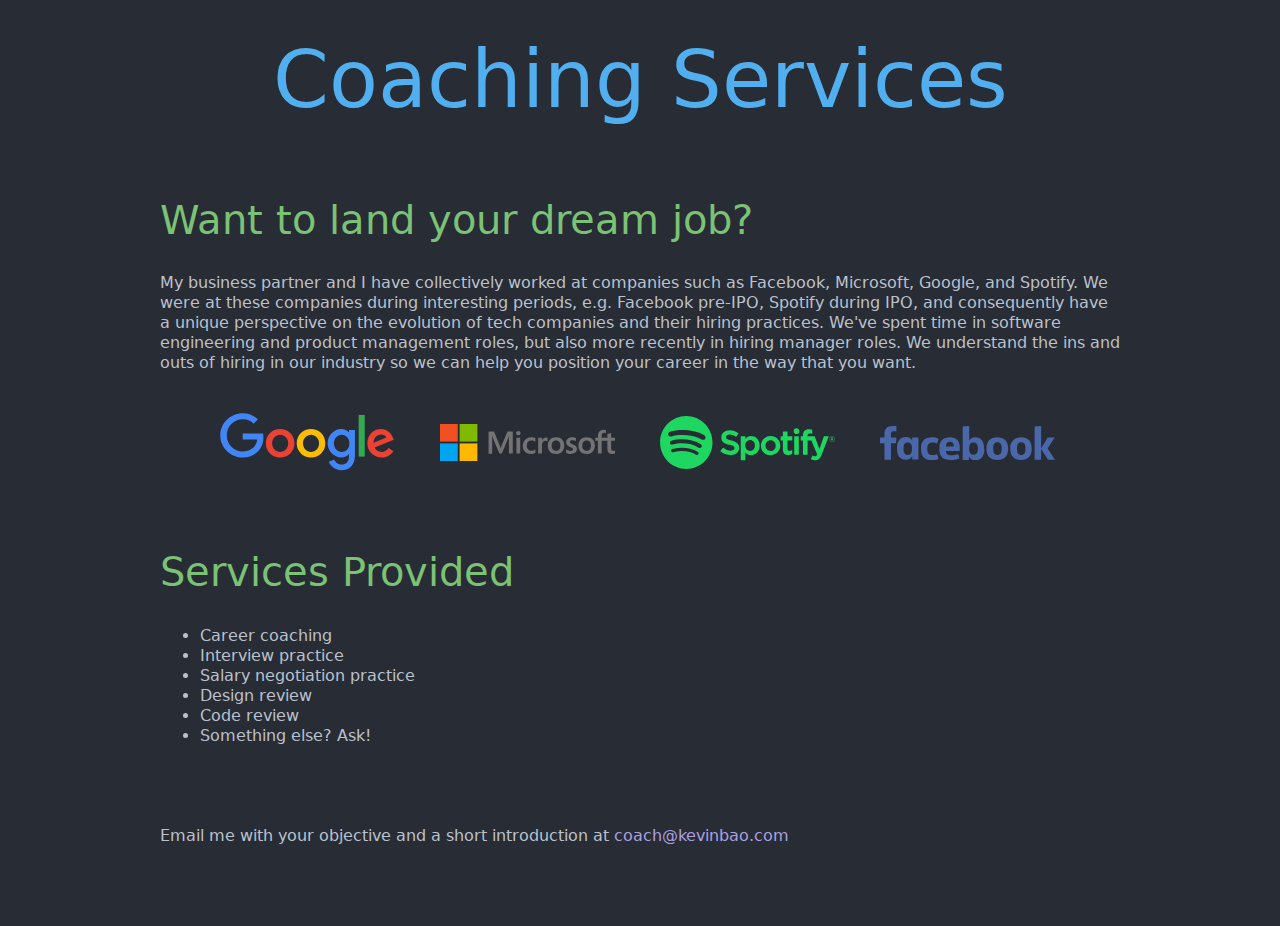
==== coach.html @ cbe7514e "Added Google Analytics" ====
<!DOCTYPE HTML>
<html>
  <head>
    <title>Kevin Bao | Coach</title>

    <link rel="stylesheet" href="assets/base.css">
    <link rel="stylesheet" href="assets/coach.css">

    <link rel="icon" type="img/ico" href="assets/piano.ico">

    <!-- Global site tag (gtag.js) - Google Analytics -->
    <script async src="https://www.googletagmanager.com/gtag/js?id=UA-164686368-1"></script>
    <script>
     window.dataLayer = window.dataLayer || [];
     function gtag(){dataLayer.push(arguments);}
     gtag('js', new Date());

     gtag('config', 'UA-164686368-1');
    </script>
  </head>

  <body>
    <div class="main">
      <div>
        <h1>Coaching Services</h1>
      </div>

      <div>
        <h2>
          Want to land your dream job?
        </h2>

        <p>
          My business partner and I have collectively worked at companies such as Facebook, Microsoft, Google, and Spotify.
          We were at these companies during interesting periods, e.g. Facebook pre-IPO, Spotify during IPO, and consequently have a unique perspective on the evolution of tech companies and their hiring practices.
          We've spent time in software engineering and product management roles, but also more recently in hiring manager roles.
          We understand the ins and outs of hiring in our industry so we can help you position your career in the way that you want.
        </p>

        <div id="logos">
          <img src="assets/google.svg" />
          <img src="assets/microsoft.svg" />
          <img src="assets/spotify.svg" />
          <img src="assets/facebook.svg" />
        </div>
      </div>

      <div>
        <h2>
          Services Provided
        </h2>

        <ul>
          <li>Career coaching</li>
          <li>Interview practice</li>
          <li>Salary negotiation practice</li>
          <li>Design review</li>
          <li>Code review</li>
          <li>Something else? Ask!</li>
        </ul>
      </div>

      <div>
        <p>Email me with your objective and a short introduction at <a href="mailto:coaching@kevinbao.com">coach@kevinbao.com</a></p>
      </div>
    </div>
  </body>
</html>
---- assets/base.css ----
@font-face {
    font-family: 'DejaVuSans';
    src: url('DejaVuSans.woff') format('woff');
}

body {
    background-color: #282c34;
    font-family: 'DejaVuSans', sans-serif;
}

.main {
    color: #bbc2cf;
    line-height: 1.25em;
    margin: 40px auto 0px;
    max-width: 960px;
}

.main > div {
    margin-bottom: 80px;
}

h1 {
    color: #51afef;
    font-size: 80px;
    font-weight: normal;
    line-height: 80px;
    margin-bottom: 40px;
    margin-top: 0;
    text-align: center;
}

h2 {
    color: #7bc275;
    font-size: 40px;
    font-weight: normal;
    line-height: 40px;
}

p {
    margin-bottom: 10px;
}

a {
    color: #a9a1e1;
    text-decoration: none;
}
---- assets/coach.css ----
#logos {
    margin: 40px;
}

#logos > img {
    display: inline-block;
    margin: 0 20px;
    max-width: 175px;
    vertical-align: middle;
}
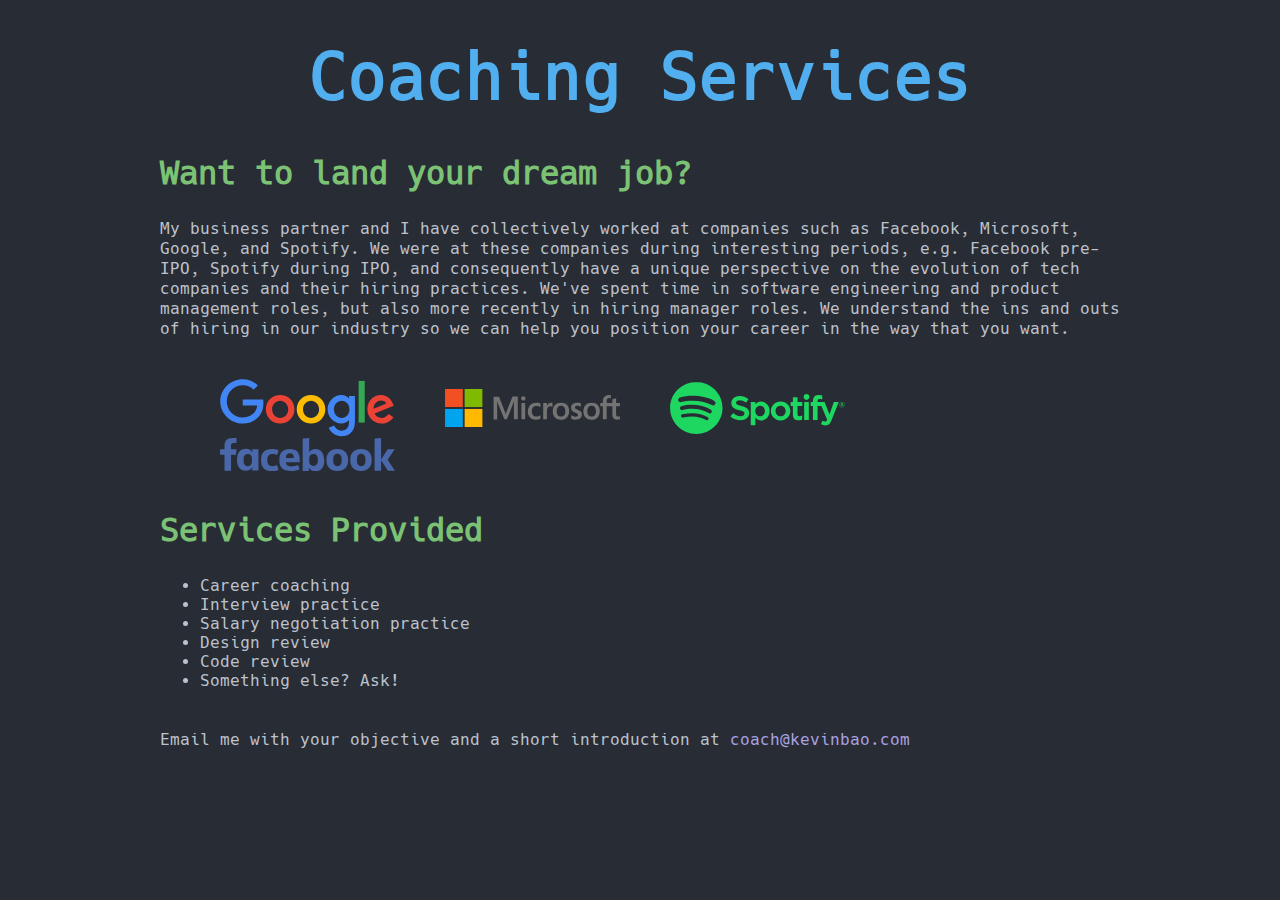
==== commit 27e960ea: "meta charset sooner" ====
--- a/coach.html
+++ b/coach.html
@@ -1,21 +1,22 @@
 <!DOCTYPE HTML>
-<html>
+<html lang="en">
   <head>
+    <meta charset="utf-8">
     <title>Kevin Bao | Coach</title>
 
-    <link rel="stylesheet" href="assets/base.css">
-    <link rel="stylesheet" href="assets/coach.css">
+    <meta name="viewport" content="width=device-width, initial-scale=1" />
 
     <link rel="icon" type="img/ico" href="assets/piano.ico">
+    <link rel="stylesheet" href="stylesheets/base.css">
+    <link rel="stylesheet" href="stylesheets/coach.css">
 
-    <!-- Global site tag (gtag.js) - Google Analytics -->
-    <script async src="https://www.googletagmanager.com/gtag/js?id=UA-164686368-1"></script>
+    <script async src="https://www.googletagmanager.com/gtag/js?id=G-7MPK0QFS3R"></script>
     <script>
      window.dataLayer = window.dataLayer || [];
      function gtag(){dataLayer.push(arguments);}
      gtag('js', new Date());
 
-     gtag('config', 'UA-164686368-1');
+     gtag('config', 'G-7MPK0QFS3R');
     </script>
   </head>
 
--- a/stylesheets/base.css
+++ b/stylesheets/base.css
@@ -0,0 +1,50 @@
+@font-face {
+  font-family: 'Hack';
+  src: url('hack.woff2') format('woff2');
+  font-display: swap;
+}
+
+body {
+  background-color: #282c34;
+  color: #bbc2cf;
+  font-family: 'Hack', monospace;
+}
+
+.main {
+  margin: 40px auto;
+  max-width: 960px;
+  padding: 0 10px;
+}
+
+.main > div {
+  margin-bottom: 40px;
+}
+
+h1 {
+  color: #51afef;
+  font-size: 4em;
+  margin-bottom: 40px;
+  margin-top: 0;
+  text-align: center;
+}
+
+h2 {
+  color: #7bc275;
+  font-size: 2em;
+}
+
+p {
+  line-height: 1.25em;
+  margin-bottom: 10px;
+}
+
+a {
+  color: #a9a1e1;
+  text-decoration: none;
+}
+
+img {
+  object-fit: contain;
+  max-width: 100%;
+  max-height: 100%;
+}
--- a/stylesheets/coach.css
+++ b/stylesheets/coach.css
@@ -0,0 +1,10 @@
+#logos {
+  margin: 40px;
+}
+
+#logos > img {
+  display: inline-block;
+  margin: 0 20px;
+  max-width: 175px;
+  vertical-align: middle;
+}
